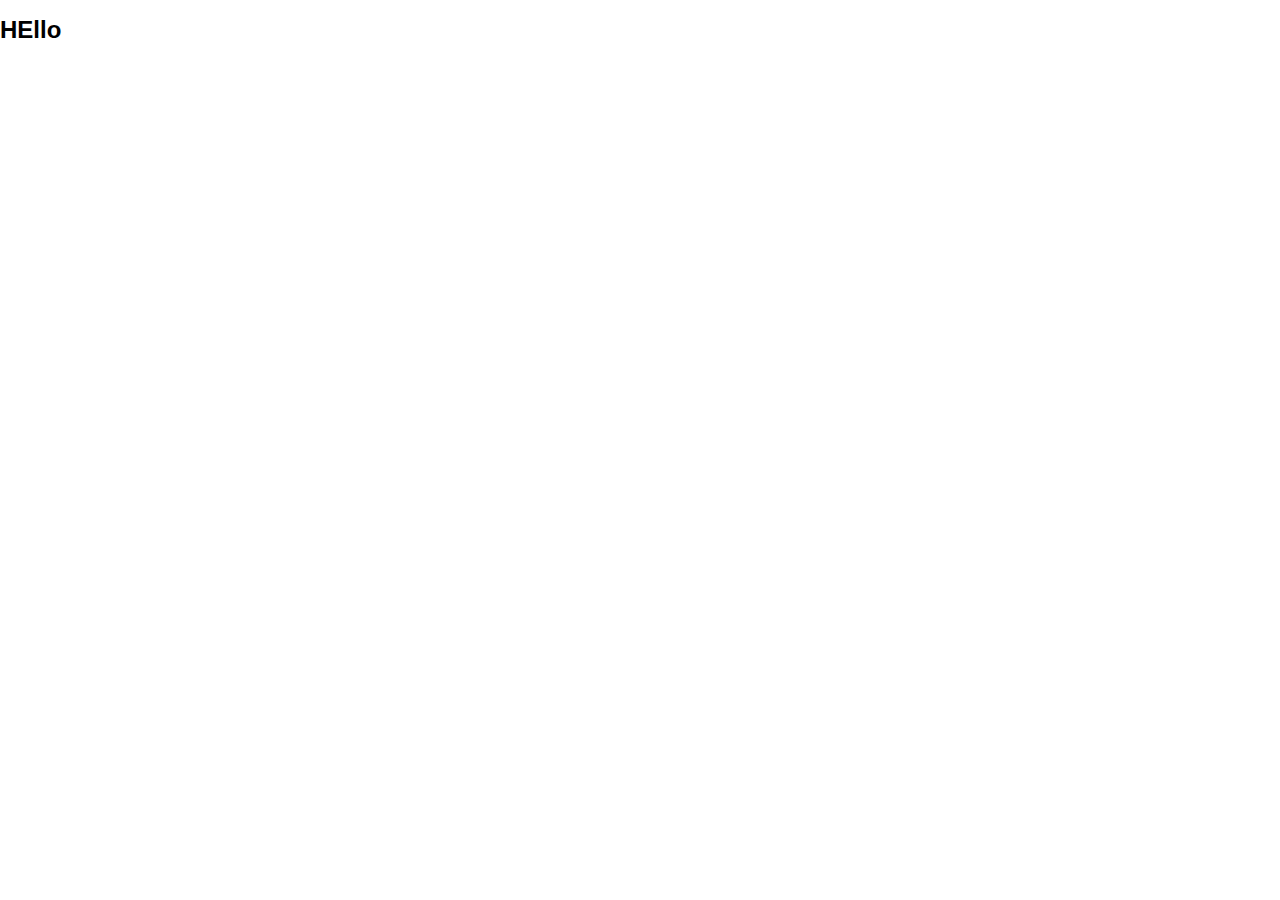
==== about.html @ bc232f1e "Button implementation in HTML" ====
<!doctype html>
<html lang="de">
<head>
    <meta charset="UTF-8">
    <title>"Websites | SEO | Redesign | In Graz"</title>
    <meta name="description" content="Free Web tutorials">
    <meta name="keywords" content="webdesigner, webdeveloper, homepage,  websites, graz">
    <meta name="author" content="Adam Khalil">
    <meta name="viewport" content="width=device-width, initial-scale=1.0">
    <link rel="stylesheet" href="style.css">
    <link rel="shortcut icon" type="image/x-icon" href="images/favicon.png">
</head>

<body>
<h1>HEllo</h1>

</body>
</html>
---- style.css ----
body {
    padding: 0;
    margin: 0;
    font: normal 12px Verdana, Arial, sans-serif;
}


h1, h2, h3, h4, h5, h6 {
    font-weight: bold;

}
h2 {
    font-size: 20px;
}
h3{
    font-size: 18px;
}




#fullscreen {
    width: 100%;
    min-height: 100vh;
}

#myVideo {
    position: fixed;
    right: 0;
    bottom: 0;
    min-width: 100%;
    min-height: 100%;
}

/* Add some content at the bottom of the video/page */
#menuBar {
    position: fixed;
    height: 10vh;
    width: 100%;
    background: rgba(161, 211, 255, 0.2);

}

#menuButton1 {
    text-align: right;
    float: left;
    position: relative;
    padding-left: 20%;
    height: 100%;
}

.logo {
    display: block;
    cursor: pointer;
    float: left;
    position: relative;
    padding-left: 5%;
    height: 100%;
}

.logo:hover {
    transform: scale(1.05);
}


#menuButton2 {
    text-align: left;
    padding-left: 5%;
    float: left;
    position: relative;
    height: 100%;
}

.button {
    background-color: rgb(0, 0, 0);
    border: none;
    color: white;
    padding: 15px 32px;
    text-align: center;
    display: inline-block;
    font-size: 16px;
    margin: 4px 2px;
    cursor: pointer;
}


.button2:hover {
    background-color: rgb(86, 193, 238);
    font-size: 17px;
    box-shadow: 0 14px 28px 0 rgba(86, 193, 238, 0.3), 0 27px 60px 0 rgba(10, 10, 4, 0.19);
}

.button3:hover {
    background-color: rgb(233, 60, 151);
    font-size: 17px;
    box-shadow: 0 14px 28px 0 rgb(231, 132, 184), 0 27px 60px 0 rgb(236, 121, 182);
}


.centeredBox {
    text-align: center;
    height: 100vh;
    width: 100vw;
    margin-top: 10vh;
    color: #f1f0f0;
    background: rgba(161, 211, 255, 0.2);
    -webkit-animation: fadein 10s;
}

@keyframes fadein {
    from {
        opacity: 0;
    }
    to {
        opacity: 1;
    }
}

.centeredBox2 {
    position: relative;
    text-align: center;
    height: 50px;
    width: 55vw;
    padding-top: 15%;
    padding-left: 22.5%;
}

.centeredBox2:hover {
    transform: scale(1.17);
}

.section1 {
    align-content: center;
    position: relative;
    min-height: 80vh;
    width: 100%;
    background-image: url("images/section1bkg.png");

    background-position: bottom;
}

.center {
    text-align: center;
    margin: auto;
    padding-top: 5%;
    width: 50%;

}

.section2 {
    align-content: center;
    position: relative;
    height: 60vh;
    width: 100%;
    background-color: white;


}

.boxes {
    display: block;
    margin-top: -5%;
    margin-left: 10%;
    float: left;
    text-align: center;
    min-height: 50vh;
    width: 20vw;
    background-color: white;
    background-clip: content-box;
    -webkit-box-shadow: 29px 20px 92px -12px rgb(199, 164, 174);
    -moz-box-shadow: 29px 20px 92px -12px rgb(199, 164, 174);
    box-shadow: 29px 20px 92px -12px rgb(199, 164, 174);


}

.boxes:hover {
    transform: scale(1.10);
}

.imagebox {
    padding-top: 50px;
    padding-bottom: 30px;
    width: 100%;
    height: 30%;
    margin: auto;

}

.center2 {
    display: inline-block;
    margin-top: 300px;
    padding-bottom: 50px;
    text-align: center;
    min-height: 45vh;
    width: 100%;
    background-image: url("images/section1bkg.png");

    background-position: bottom;
    -moz-box-shadow: 29px 20px 92px 12px rgb(199, 164, 174);
    box-shadow: 29px 20px 92px 12px rgb(199, 164, 174);


}
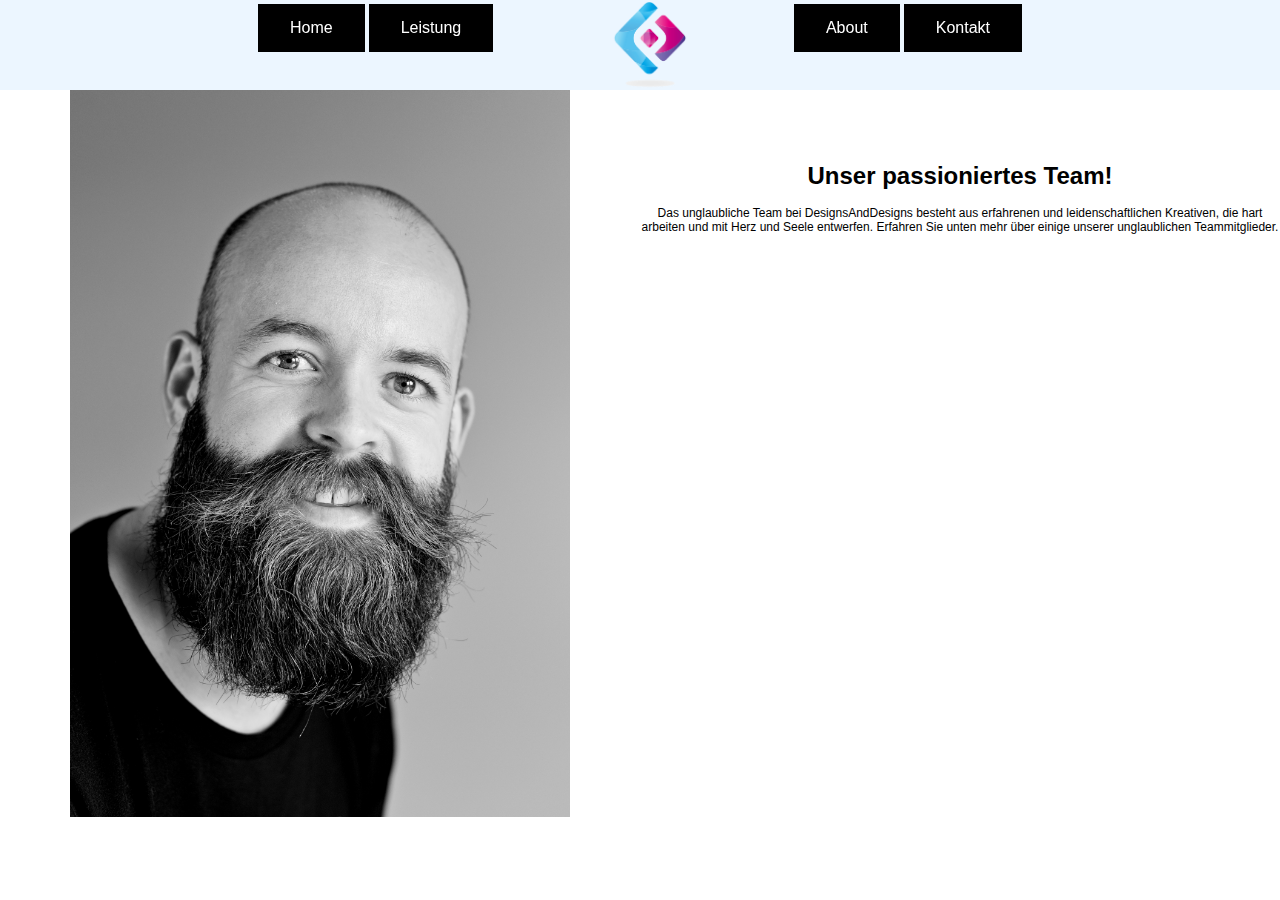
==== commit b5ab8984: "new pages, about and contact" ====
--- a/about.html
+++ b/about.html
@@ -7,12 +7,59 @@
     <meta name="keywords" content="webdesigner, webdeveloper, homepage,  websites, graz">
     <meta name="author" content="Adam Khalil">
     <meta name="viewport" content="width=device-width, initial-scale=1.0">
-    <link rel="stylesheet" href="style.css">
-    <link rel="shortcut icon" type="image/x-icon" href="images/favicon.png">
+    <link rel="stylesheet" href="mstyle.css">
+    <link rel="shortcut icon" type="image/x-icon" href="media/favicon.png">
 </head>
 
 <body>
-<h1>HEllo</h1>
+
+<div class="header">
+    <div id="menuButton1">
+        <form>
+            <button class="button button2" formaction="index.html">Home</button>
+        </form>
+
+        <form>
+            <button class="button button2" formaction="#leistung">Leistung</button>
+        </form>
+    </div>
+
+    <div class="logo:hover">
+        <a href="index.html">
+            <img src="media/logo.png" class="logo" alt="This is the logo of Adam Khalil,
+                                                         a student and webdesigner from Graz ">
+        </a>
+    </div>
+
+    <div id="menuButton2">
+        <form>
+            <button class="button button3" formaction="about.html">About</button>
+        </form>
+        <form>
+            <button class="button button3" formaction="contact.html">Kontakt</button>
+        </form>
+    </div>
+
+</div>
+
+
+<section>
+
+    <div class="splitscreen">
+        <img src="media/about.jpg" alt="This is the logo of Adam Khalil,
+                                                         a student and webdesigner from Graz " width="500">
+    </div>
+
+
+    <div class="splitscreen">
+        <h1><br><br>Unser passioniertes Team!</h1>
+        Das unglaubliche Team bei DesignsAndDesigns besteht
+        aus erfahrenen und leidenschaftlichen Kreativen, die hart arbeiten
+        und mit Herz und Seele entwerfen. Erfahren
+        Sie unten mehr über einige unserer unglaublichen Teammitglieder.
+    </div>
+
+</section>
 
 </body>
 </html>--- a/mstyle.css
+++ b/mstyle.css
@@ -0,0 +1,239 @@
+body {
+    padding: 0;
+    margin: 0;
+    font: normal 12px Verdana, Arial, sans-serif;
+}
+
+form {
+    display: block;
+    margin-top: 0em;
+    float: left;
+}
+
+.form1 {
+    margin: auto;
+    width: 50%;
+    padding-left: 25%;
+    display: block;
+    margin-top: 0em;
+}
+
+h1, h2, h3, h4, h5, h6 {
+    font-weight: bold;
+
+}
+
+h2 {
+    font-size: 20px;
+}
+
+h3 {
+    font-size: 16px;
+}
+
+
+#fullscreen {
+    width: 100%;
+    min-height: 100vh;
+}
+
+#myVideo {
+    position: fixed;
+    right: 0;
+    bottom: 0;
+    min-width: 100%;
+    min-height: 100%;
+}
+
+/* Add some content at the bottom of the video/page */
+.header {
+    position: fixed;
+    height: 10vh;
+    width: 100%;
+    background: rgba(161, 211, 255, 0.2);
+
+}
+
+#menuButton1 {
+    text-align: right;
+    float: left;
+    position: relative;
+    padding-left: 20%;
+    height: 100%;
+}
+
+.logo {
+    display: block;
+    cursor: pointer;
+    float: left;
+    position: absolute;
+    left: 47.5%;
+    height: 100%;
+}
+
+.logo:hover {
+    transform: scale(1.05);
+}
+
+
+#menuButton2 {
+    text-align: left;
+    padding-right: 20%;
+    float: right;
+    position: relative;
+    height: 100%;
+}
+
+.button {
+
+    background-color: rgb(0, 0, 0);
+    border: none;
+    color: white;
+    padding: 15px 32px;
+    text-align: center;
+    display: inline-block;
+    font-size: 16px;
+    margin: 4px 2px;
+    cursor: pointer;
+}
+
+
+.button2:hover {
+    background-color: rgb(86, 193, 238);
+    font-size: 17px;
+    box-shadow: 0 14px 28px 0 rgba(86, 193, 238, 0.3), 0 27px 60px 0 rgba(10, 10, 4, 0.19);
+}
+
+.button3:hover {
+    background-color: rgb(233, 60, 151);
+    font-size: 17px;
+    box-shadow: 0 14px 28px 0 rgb(231, 132, 184), 0 27px 60px 0 rgb(236, 121, 182);
+}
+
+
+.centeredBox {
+    text-align: center;
+    height: 100vh;
+    width: 100vw;
+    margin-top: 10vh;
+    color: #f1f0f0;
+    background: rgba(161, 211, 255, 0.2);
+    -webkit-animation: fadein 10s;
+}
+
+@keyframes fadein {
+    from {
+        opacity: 0;
+    }
+    to {
+        opacity: 1;
+    }
+}
+
+.centeredBox2 {
+    position: relative;
+    text-align: center;
+    height: 50px;
+    width: 55vw;
+    padding-top: 15%;
+    padding-left: 22.5%;
+}
+
+.centeredBox2:hover {
+    transform: scale(1.17);
+}
+
+.section1 {
+    align-content: center;
+    position: relative;
+    height: 80vh;
+    width: 100%;
+    background-image: url("media/section1bkg.png");
+
+    background-position: bottom;
+}
+
+.center {
+    text-align: center;
+    margin: auto;
+    padding-top: 5%;
+    width: 50%;
+
+}
+
+.section2 {
+    align-content: center;
+    position: relative;
+    height: 60vh;
+    width: 100%;
+    background-color: white;
+
+
+}
+
+.boxes {
+    display: block;
+    margin-top: -5%;
+    margin-left: 10%;
+    float: left;
+    text-align: center;
+    height: 50vh;
+    width: 20vw;
+    background-clip: content-box;
+    -webkit-box-shadow: 29px 20px 92px -12px rgb(199, 164, 174);
+    -moz-box-shadow: 29px 20px 92px -12px rgb(199, 164, 174);
+    box-shadow: 29px 20px 92px -12px rgb(199, 164, 174);
+
+
+}
+
+.boxes:hover {
+    background-color: white;
+    transform: scale(1.10);
+}
+
+.imagebox {
+    padding-top: 50px;
+    padding-bottom: 30px;
+    width: 100%;
+    height: 30%;
+    margin: auto;
+
+}
+
+.center2 {
+    display: inline-block;
+    margin-top: 300px;
+    padding-bottom: 50px;
+    text-align: center;
+    min-height: 45vh;
+    width: 100%;
+    background-image: url("media/section1bkg.png");
+
+    background-position: bottom;
+    -moz-box-shadow: 29px 20px 92px 12px rgb(199, 164, 174);
+    box-shadow: 29px 20px 92px 12px rgb(199, 164, 174);
+
+}
+
+.splitscreen {
+    position: relative;
+    margin-top: 10vh;
+    text-align: center;
+    float: left;
+    max-height: 90vh;
+    width: 50%;
+}
+
+#splittscreenvideo {
+    max-height: 90vh;
+    width: 100%;
+    object-fit: cover;
+}
+
+
+
+
+
+
+
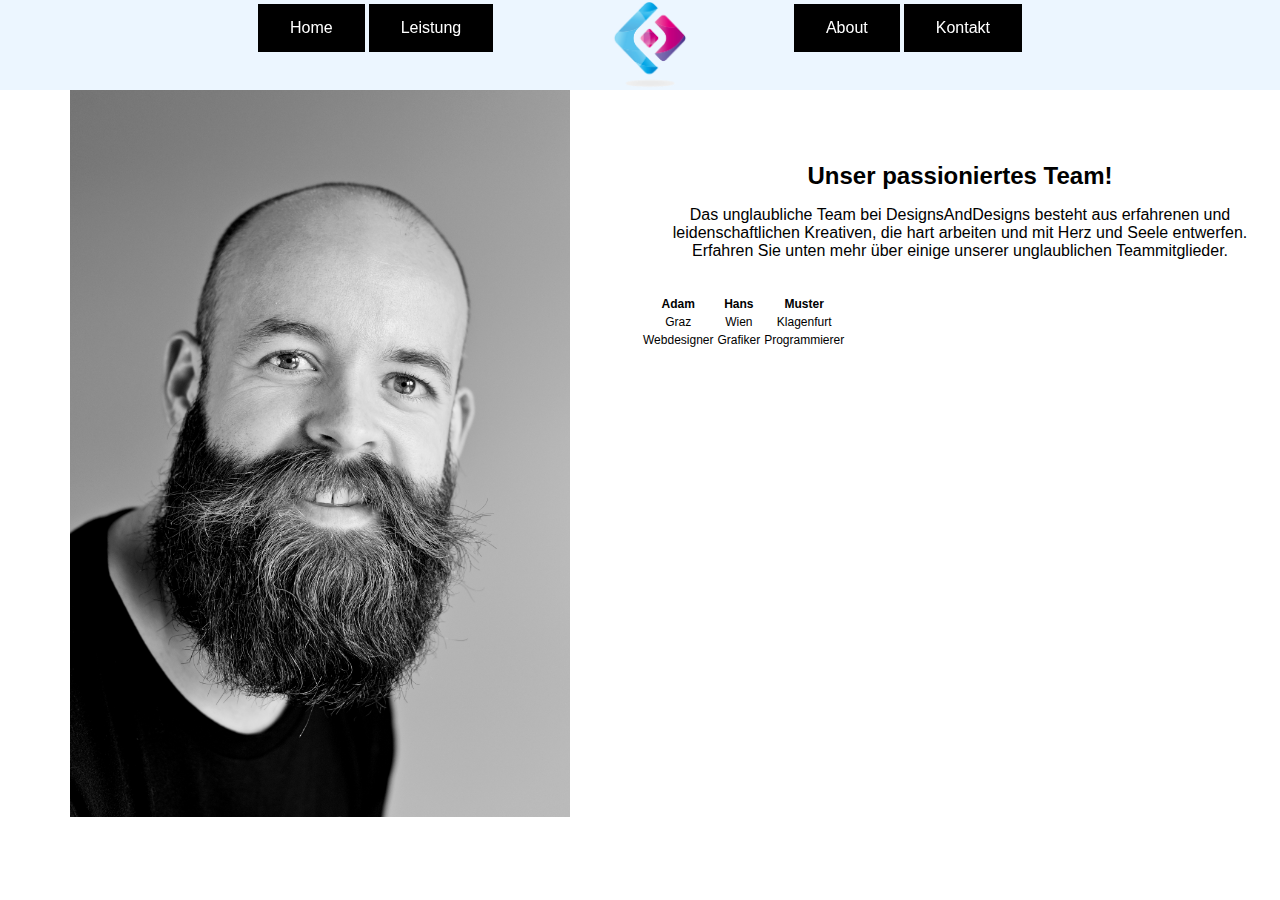
==== commit 872f5572: "last fixes" ====
--- a/about.html
+++ b/about.html
@@ -2,12 +2,12 @@
 <html lang="de">
 <head>
     <meta charset="UTF-8">
-    <title>"Websites | SEO | Redesign | In Graz"</title>
-    <meta name="description" content="Free Web tutorials">
+    <title>"About us | SEO | Redesign | In Graz"</title>
+    <meta name="description" content="Erfahren Sie jetzt mehr über uns, Ihr Webdesigner aus GRaz">
     <meta name="keywords" content="webdesigner, webdeveloper, homepage,  websites, graz">
     <meta name="author" content="Adam Khalil">
     <meta name="viewport" content="width=device-width, initial-scale=1.0">
-    <link rel="stylesheet" href="mstyle.css">
+    <link rel="stylesheet" href="mystyle.css">
     <link rel="shortcut icon" type="image/x-icon" href="media/favicon.png">
 </head>
 
@@ -27,7 +27,7 @@
     <div class="logo:hover">
         <a href="index.html">
             <img src="media/logo.png" class="logo" alt="This is the logo of Adam Khalil,
-                                                         a student and webdesigner from Graz ">
+             a student and webdesigner from Graz ">
         </a>
     </div>
 
@@ -47,16 +47,36 @@
 
     <div class="splitscreen">
         <img src="media/about.jpg" alt="This is the logo of Adam Khalil,
-                                                         a student and webdesigner from Graz " width="500">
+        a student and webdesigner from Graz" width="500">
     </div>
 
 
     <div class="splitscreen">
         <h1><br><br>Unser passioniertes Team!</h1>
-        Das unglaubliche Team bei DesignsAndDesigns besteht
-        aus erfahrenen und leidenschaftlichen Kreativen, die hart arbeiten
-        und mit Herz und Seele entwerfen. Erfahren
-        Sie unten mehr über einige unserer unglaublichen Teammitglieder.
+        <p>
+            Das unglaubliche Team bei DesignsAndDesigns besteht
+            aus erfahrenen und leidenschaftlichen Kreativen, die hart arbeiten
+            und mit Herz und Seele entwerfen. Erfahren
+            Sie unten mehr über einige unserer unglaublichen Teammitglieder.
+            <br><br>
+        </p>
+        <table>
+            <tr>
+                <th>Adam</th>
+                <th>Hans</th>
+                <th>Muster</th>
+            </tr>
+            <tr>
+                <td>Graz</td>
+                <td>Wien</td>
+                <td>Klagenfurt</td>
+            </tr>
+            <tr>
+                <td>Webdesigner</td>
+                <td>Grafiker</td>
+                <td>Programmierer</td>
+            </tr>
+        </table>
     </div>
 
 </section>
--- a/mystyle.css
+++ b/mystyle.css
@@ -0,0 +1,242 @@
+body {
+    padding: 0;
+    margin: 0;
+    font: normal 12px Verdana, Arial, sans-serif;
+}
+
+form {
+    display: block;
+    float: left;
+}
+
+.form1 {
+    margin: auto;
+    width: 50%;
+    padding-left: 25%;
+    display: block;
+}
+
+p {
+    font-size: 16px;
+    font-family: Georgia, Verdana, Arial, sans-serif;
+}
+
+h1, h2, h3, h4, h5, h6 {
+    font-weight: bold;
+
+}
+
+h2 {
+    font-size: 20px;
+}
+
+h3 {
+    font-size: 16px;
+}
+
+
+#fullscreen {
+    width: 100%;
+    min-height: 100vh;
+}
+
+#myVideo {
+    position: fixed;
+    right: 0;
+    bottom: 0;
+    min-width: 100%;
+    min-height: 100%;
+}
+
+/* Add some content at the bottom of the video/page */
+.header {
+    position: fixed;
+    height: 10vh;
+    width: 100%;
+    background: rgba(161, 211, 255, 0.2);
+
+}
+
+#menuButton1 {
+    text-align: right;
+    float: left;
+    position: relative;
+    padding-left: 20%;
+    height: 100%;
+}
+
+.logo {
+    display: block;
+    cursor: pointer;
+    float: left;
+    position: absolute;
+    left: 47.5%;
+    height: 100%;
+}
+
+.logo:hover {
+    transform: scale(1.05);
+}
+
+
+#menuButton2 {
+    text-align: left;
+    padding-right: 20%;
+    float: right;
+    position: relative;
+    height: 100%;
+}
+
+.button {
+
+    background-color: rgb(0, 0, 0);
+    border: none;
+    color: white;
+    padding: 15px 32px;
+    text-align: center;
+    display: inline-block;
+    font-size: 16px;
+    margin: 4px 2px;
+    cursor: pointer;
+}
+
+
+.button2:hover {
+    background-color: rgb(86, 193, 238);
+    font-size: 17px;
+    box-shadow: 0 14px 28px 0 rgba(86, 193, 238, 0.3), 0 27px 60px 0 rgba(10, 10, 4, 0.19);
+}
+
+.button3:hover {
+    background-color: rgb(233, 60, 151);
+    font-size: 17px;
+    box-shadow: 0 14px 28px 0 rgb(231, 132, 184), 0 27px 60px 0 rgb(236, 121, 182);
+}
+
+
+.centeredBox {
+    text-align: center;
+    height: 100vh;
+    width: 100vw;
+    margin-top: 10vh;
+    color: #f1f0f0;
+    background: rgba(161, 211, 255, 0.2);
+    -webkit-animation: fadein 10s;
+}
+
+@keyframes fadein {
+    from {
+        opacity: 0;
+    }
+    to {
+        opacity: 1;
+    }
+}
+
+.centeredBox2 {
+    position: relative;
+    text-align: center;
+    height: 50px;
+    width: 55vw;
+    padding-top: 15%;
+    padding-left: 22.5%;
+}
+
+.centeredBox2:hover {
+    transform: scale(1.17);
+}
+
+.section1 {
+    align-content: center;
+    position: relative;
+    height: 80vh;
+    width: 100%;
+    background-image: url("media/section1bkg.png");
+
+    background-position: bottom;
+}
+
+.center {
+    text-align: center;
+    margin: auto;
+    padding-top: 5%;
+    width: 50%;
+
+}
+
+.section2 {
+    align-content: center;
+    position: relative;
+    height: 60vh;
+    width: 100%;
+    background-color: white;
+
+
+}
+
+.boxes {
+    display: block;
+    margin-top: -5%;
+    margin-left: 10%;
+    float: left;
+    text-align: center;
+    height: 50vh;
+    width: 20vw;
+    background-clip: content-box;
+    -webkit-box-shadow: 29px 20px 92px -12px rgb(199, 164, 174);
+    -moz-box-shadow: 29px 20px 92px -12px rgb(199, 164, 174);
+    box-shadow: 29px 20px 92px -12px rgb(199, 164, 174);
+
+
+}
+
+.boxes:hover {
+    background-color: white;
+    transform: scale(1.10);
+}
+
+.imagebox {
+    padding-top: 50px;
+    padding-bottom: 30px;
+    width: 100%;
+    height: 30%;
+    margin: auto;
+
+}
+
+.center2 {
+    display: inline-block;
+    margin-top: 300px;
+    padding-bottom: 50px;
+    text-align: center;
+    min-height: 45vh;
+    width: 100%;
+    background-image: url("media/section1bkg.png");
+
+    background-position: bottom;
+    -moz-box-shadow: 29px 20px 92px 12px rgb(199, 164, 174);
+    box-shadow: 29px 20px 92px 12px rgb(199, 164, 174);
+
+}
+
+.splitscreen {
+    position: relative;
+    margin-top: 10vh;
+    text-align: center;
+    float: left;
+    max-height: 90vh;
+    width: 50%;
+}
+
+#splittscreenvideo {
+    max-height: 90vh;
+    width: 100%;
+    object-fit: cover;
+}
+
+
+
+
+
+
+
